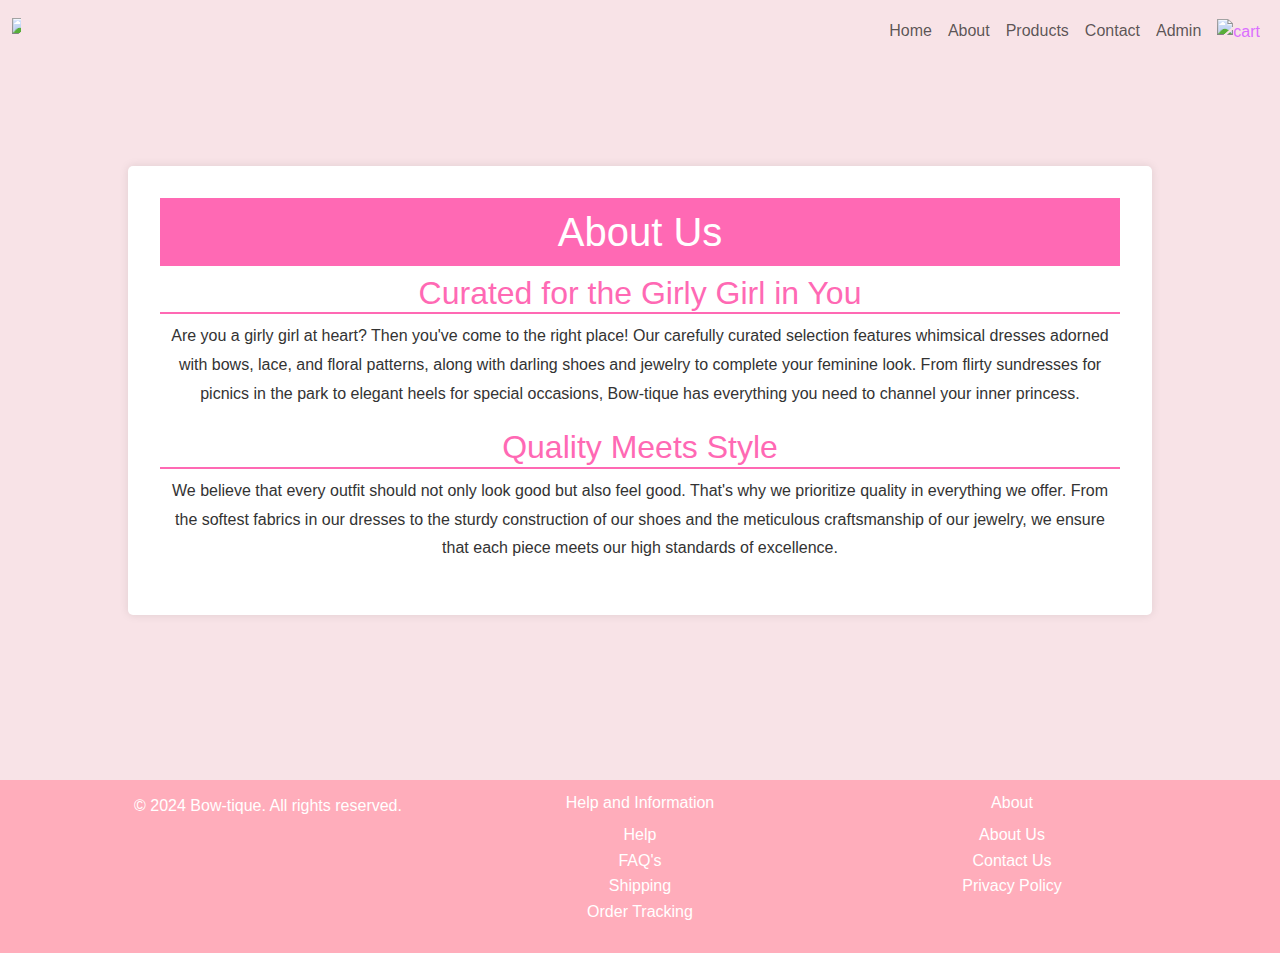
==== html/about.html @ d5d6bd56 "..." ====
<!doctype html>
<html lang="en">

<head>
    <meta charset="utf-8">
    <meta name="viewport" content="width=device-width, initial-scale=1">
    <title>Bow-tique: About Us</title>
    <link href="https://cdn.jsdelivr.net/npm/bootstrap@5.3.3/dist/css/bootstrap.min.css" rel="stylesheet"
        integrity="sha384-QWTKZyjpPEjISv5WaRU9OFeRpok6YctnYmDr5pNlyT2bRjXh0JMhjY6hW+ALEwIH" crossorigin="anonymous">
    <link rel="stylesheet" href="/css/styles.css">
</head>

<body>

    <body>
        <section class="nav-sec">
            <div class="fixed-top">
                <nav class="navbar navbar-expand-lg" id="nv">
                    <div class="container-fluid">
                        <a class="navbar-brand" href="  /index.html"><img
                                src="https://i.postimg.cc/pLfnPJR0/B-1-removebg-preview.png" alt="Logo"
                                class="d-inline-block align-text-top"></a> <!-- Edit the text here -->
                        <button class="navbar-toggler" type="button" data-toggle="collapse" data-target="#navbarNav"
                            aria-controls="navbarNav" aria-expanded="false" aria-label="Toggle navigation">
                            <span class="navbar-toggler-icon"></span>
                        </button>

                        <div class="collapse navbar-collapse justify-content-end" id="navbarNav">
                            <ul class="navbar-nav">
                                <li class="nav-item active">
                                    <a class="nav-link" href="/index.html">Home<span class="sr-only"></span></a>
                                </li>
                                <li class="nav-item">
                                    <a class="nav-link" href="/html/about.html">About</a>
                                </li>
                                <li class="nav-item">
                                    <a class="nav-link" href="/html/products.html">Products</a>
                                </li>
                                <li class="nav-item">
                                    <a class="nav-link" href="/html/contact.html">Contact</a>
                                </li>
                                </li>
                                <li class="nav-item">
                                    <a class="nav-link" href="/html/admin.html">Admin</a>
                                </li>
                                <li class="nav-item">
                                    <a class="nav-link" href="/html/cart.html" style="color: rgb(219, 111, 255);"><img
                                            src="https://i.postimg.cc/fLRj09kc/cart.png" alt="cart" class="cart"></a>
                                </li>
                            </ul>
                        </div>
                    </div>
                </nav>
            </div>
        </section>

        <main id="abt-body">
            <div>
                <BR></BR>
                <BR></BR>
                <main class="about-page">
                    <h1 id="about-h1">About Us</h1>
                    <section class="about-section">
                        <h2>Curated for the Girly Girl in You</h2>
                        <p>Are you a girly girl at heart? Then you've come to the right place! Our carefully curated
                            selection
                            features whimsical dresses adorned with bows, lace, and floral patterns, along with darling
                            shoes
                            and jewelry to complete your feminine look. From flirty sundresses for picnics in the park
                            to
                            elegant heels for special occasions, Bow-tique has everything you need to channel your inner
                            princess.</p>
                    </section>
                    <section class="about-section">
                        <h2>Quality Meets Style</h2>
                        <p>We believe that every outfit should not only look good but also feel good. That's why we
                            prioritize
                            quality in everything we offer. From the softest fabrics in our dresses to the sturdy
                            construction
                            of our shoes and the meticulous craftsmanship of our jewelry, we ensure that each piece
                            meets
                            our
                            high standards of excellence.</p>
                    </section>
                </div>
                <BR></BR>
            </main>

            <footer class="footer">
                <div class="container">
                    <div class="footer-content">
                        <div class="footer-left">
                            <p>&copy; 2024 Bow-tique. All rights reserved.</p>
                        </div>
                        <div class="footer-middle">
                            <h5>Help and Information</h5>
                            <ul>
                                <li><a href="#">Help</a></li>
                                <li><a href="#">FAQ's</a></li>
                                <li><a href="#">Shipping</a></li>
                                <li><a href="#">Order Tracking</a></li>
                            </ul>
                        </div>
                        <div class="footer-right">
                            <h5>About</h5>
                            <ul>
                                <li><a href="/html/about.html">About Us</a></li>
                                <li><a href="/html/contact.html">Contact Us</a></li>
                                <li><a href="#">Privacy Policy</a></li>
                            </ul>
                        </div>
                    </div>
                </div>
            </footer>

            <script src="https://cdn.jsdelivr.net/npm/bootstrap@5.3.3/dist/js/bootstrap.bundle.min.js"
                integrity="sha384-YvpcrYf0tY3lHB60NNkmXc5s9fDVZLESaAA55NDzOxhy9GkcIdslK1eN7N6jIeHz"
                crossorigin="anonymous"></script>
            <script src="https://cdn.jsdelivr.net/npm/@popperjs/core@2.11.8/dist/umd/popper.min.js"
                integrity="sha384-I7E8VVD/ismYTF4hNIPjVp/Zjvgyol6VFvRkX/vR+Vc4jQkC+hVqc2pM8ODewa9r"
                crossorigin="anonymous"></script>
            <script src="https://cdn.jsdelivr.net/npm/bootstrap@5.3.3/dist/js/bootstrap.min.js"
                integrity="sha384-0pUGZvbkm6XF6gxjEnlmuGrJXVbNuzT9qBBavbLwCsOGabYfZo0T0to5eqruptLy"
                crossorigin="anonymous"></script>
    </body>

</html>
---- css/styles.css ----
body {
    background-color: rgb(248, 227, 231);
    font-family: Arial, sans-serif;
    line-height: 1.6;
    margin: 0;
    padding: 0;

}

/* NAV SECTION */
.cart {
    width: 5%;
    height: 5%;
}

.d-inline-block {
    width: 15%;
    height: 15%;
}

#nv {
    background-color: #F8E3E7;
    height: 50%;
    border-bottom: #333;
}


/* HOME */
.bow-tique-logo {
    width: 25%;
}

/* 
https://i.postimg.cc/YCm8TmgH/Welcome-to-1.png
https://i.postimg.cc/L8wxhsHT/Whats-App-Image-2024-06-13-at-09-49-07-f3a22eba.jpg
https://i.postimg.cc/PqD2DkJk/Whats-App-Image-2024-06-13-at-09-49-07-7ff5ccdb.jpg */

.home-carosel {
    width: 75%;
    margin: 0 auto;
}

#home-welcome {
    width: 60%;
    margin: 0 auto;
    text-align: center;
    background-color: rgba(255, 255, 255, 0.555);
    border-radius: 5px;
}

#home-coloumns {
    width: 100%;
    background-color: rgb(255, 173, 187);
    color: white;
}

.home-img {
    width: 30%;
}

.grid-img {
    width: 100%;
}

.img-container {
    position: relative;
    display: inline-block;
}

.grid-img {
    display: block;
    width: 100%;
    height: auto;
}

.overlay {
    position: absolute;
    top: 0;
    bottom: 0;
    left: 0;
    right: 0;
    height: 100%;
    width: 100%;
    opacity: 0;
    transition: .5s ease;
    background-color: rgba(0, 0, 0, 0.5);
    display: flex;
    justify-content: center;
    align-items: center;
}

.img-container:hover .overlay {
    opacity: 1;
}

.view-more {
    color: pink;
    padding: 5% 10%;
    background-color: rgba(0, 0, 0, 0.7);
    text-decoration: none;
    border-radius: 5rem;
}

/* ABOUT */
#abt-body {
    background-image: url('https://i.postimg.cc/dV82rhfQ/Untitled-design-6.png');
}

main.about-page {
    max-width: 80%;
    margin: 5% auto;
    padding: 2.5%;
    background-color: white;
    box-shadow: 0 0 10px rgba(0, 0, 0, 0.1);
    border-radius: 5px;
}

#about-h1 {
    background-color: #ff69b4;
    color: white;
    padding: 1%;
    text-align: center;
}

.about-section {
    margin-bottom: 20px;
    text-align: center;
}

.about-section h2 {
    color: #ff69b4;
    border-bottom: 2px solid #ff69b4;
}

.about-section p {
    color: #333;
    line-height: 1.8;
}

/* PRODUCTS */

#search-div {
    display: flex;
    justify-content: center;
    gap: 1%;
}

#searchInput,
#categoryFilter,
#searchButton {
    padding: 1%;
    border: 1px solid #ccc;
    border-radius: 5px;
}

#searchButton {
    background-color: pink;
    color: white;
    border: none;
    cursor: pointer;
    transition: background-color 0.3s ease;
}

#searchButton:hover {
    background-color: rgb(255, 160, 176);
}

#product-cards {
    background-image: url('');
    padding-bottom: 5%;

}

.product-grid {
    display: grid;
    grid-template-columns: repeat(3, 1fr);
    gap: 5%;
    padding: 5%;
}

.product-card {
    padding: 5%;
    text-align: center;
    border-radius: 5%;
    background-color: rgba(255, 255, 255, 0.37);
    /* Pink background with 1% opacity */
    position: relative;
    transition: transform 0.3s ease;
}

.product-card img {
    max-width: 50%;
    height: auto;
    padding-bottom: 5%;
    margin-bottom: 5%;
    transition: transform 0.3s ease;
}

.product-card:hover {
    transform: scale(1.05);
}

.product-card:hover img {
    transform: scale(1.1);
}

.product-card button {
    margin: 5%;
    color: white;
    background-color: rgb(224, 123, 140);
    border: none;
    border-radius: 5px;
}

.product-card:hover button {
    background-color: rgb(224, 103, 123);
}

/* Modal */
.modal {
    display: none;
    width: 100%;
    height: 100%;
    background-color: rgba(0, 0, 0, 0.5);
}

.modal-content {
    background-color: #fefefe;
    margin: 0 auto;
    padding: 2%;
    border: 1px solid #888;
    width: 50%;
    position: relative;
    max-height: 80%;
    overflow-y: hidden;
}

.close {
    color: #aaa;
    float: right;
    font-weight: bold;
    cursor: pointer;
}

.close:hover,
.close:focus {
    color: black;
    text-decoration: none;
    cursor: pointer;
}

.modal-details {
    text-align: left;
}

.modal-details h2 {
    margin-top: 0;
}

.modal-details p {
    margin-bottom: 1%;
}

.modal-content img {
    width: 100%;
    height: auto;
    /* Ensure images resize proportionally */
    max-height: 300px;
    /* Limit image height if necessary */
    object-fit: contain;
}
/* CONTACT */
#contact-body{
    background-image: url('https://i.postimg.cc/dV82rhfQ/Untitled-design-6.png');
}
.contact-container {
    max-width: 70%;
    margin: auto;
    background: #fff;
    padding: 2.5%;
    border-radius: 8px;
    box-shadow: 0 0 10px rgba(0, 0, 0, 0.1);
}

.contact-header {
    text-align: center;
    
}

.contact-header h3 {
    background-color: #ff69b4;
    color: white;
    padding: 1%;
    text-align: center;
}

.contact-header p {
    color: #555;
}

.social-icons {
    text-align: center;
}

.social-icons a {
    margin: 1%;
    display: inline-block;
}

.social-icons img {
    width: 65%;
}

/* ADMIN */
#admin-body{
    background-image: url('https://i.postimg.cc/dV82rhfQ/Untitled-design-6.png');
}
.table img {
    width: 50px;
}
.table button{
    background-color: #ff69b4;
    border: none;
    color: white;
}
#edit-btn:hover{
    background-color: pink;
    color: white;
}

/* FOOTER */
.footer {
    padding: 20px;
    background-color: #6c757d;
    color: white;
    text-align: center;
    margin-top: 50px;
}

.footer h5 {
    font-size: 16px;
    margin-bottom: 10px;
}

.footer a {
    color: #f8f9fa;
    text-decoration: none;
}

.footer a:hover {
    text-decoration: underline;
}

/* CART */
#cart-body {
    background-image: url('https://i.postimg.cc/dV82rhfQ/Untitled-design-6.png');
}

#cart-heading {
    justify-content: center;
    text-align: center;
}

.main-content {
    padding-top: 10%;
}

.table-responsive {
    margin-top: 5%;
}

.table {
    width: 100%;
    background-color: #fff;
    border-collapse: collapse;
}

.table th,
.table td {
    padding: 1%;
    text-align: center;
    justify-content: center;
    align-content: center;
}

.table th {
    background-color: #f8f9fa;
}

.quantity-buttons {
    display: flex;
    align-items: center;
}

.total-amount {
    text-align: end;
}

#checkout-button {
    background-color: rgb(255, 140, 159);
    border: none;
}

/* FOOTER */
footer{
    background-color: rgb(255, 173, 187);
    color: #fff;
    padding: 1% 0;
}
.footer {
    background-color: rgb(255, 173, 187);
    color: #fff;
    padding: 1% 0;
}
#footer-products{
    padding: 0;
}
.footer .container {
    justify-content: space-between;
    align-items: start;
    flex-wrap: wrap;
}

.footer-content {
    display: flex;
    justify-content: space-between;
    width: 100%;
}

.footer-left,
.footer-middle,
.footer-right {
    flex: 1;
}

.footer-middle ul,
.footer-right ul {
    list-style: none;
    padding: 0;
}

.footer-middle ul li a,
.footer-right ul li a {
    color: #fff;
    text-decoration: none;
}

.footer-middle ul li a:hover,
.footer-right ul li a:hover {
    text-decoration: underline;
}

@media (max-width: 300px) {
    .home-carosel {
        width: 100%;
        margin: 0 auto;
    }

    #home-coloumns h5 {
        font-size: 50%;
    }

    .product-grid {
        display: grid;
        grid-template-columns: repeat(1, 1fr);
        margin-top: 10%;
        gap: 10%;
        padding: 10%;
    }

    .product-card {
        border: 1px solid #ddd;
        /*remove when finished*/
        padding: 1 0%;
        text-align: center;
    }

    .product-card img {
        max-width: 50%;
        height: auto;
        padding-bottom: 5%;
        margin-bottom: 5%;
    }

    .product-card button {
        margin: 10%;
    }
}

main {
    flex: 1;
}
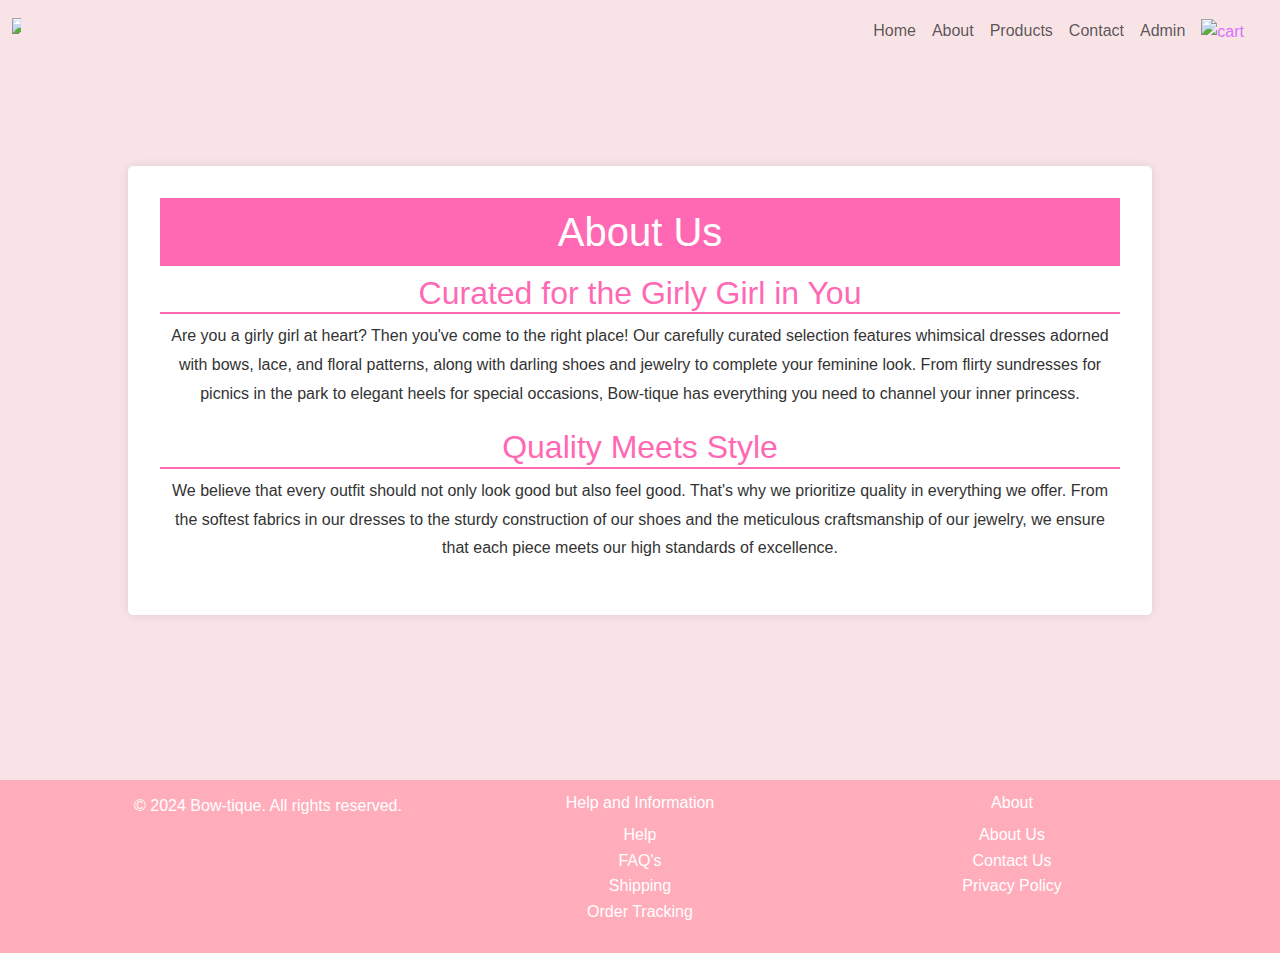
==== commit 4b3d4b5a: "fixed nav omgomgomggg" ====
--- a/html/about.html
+++ b/html/about.html
@@ -17,37 +17,42 @@
             <div class="fixed-top">
                 <nav class="navbar navbar-expand-lg" id="nv">
                     <div class="container-fluid">
-                        <a class="navbar-brand" href="  /index.html"><img
-                                src="https://i.postimg.cc/pLfnPJR0/B-1-removebg-preview.png" alt="Logo"
-                                class="d-inline-block align-text-top"></a> <!-- Edit the text here -->
-                        <button class="navbar-toggler" type="button" data-toggle="collapse" data-target="#navbarNav"
-                            aria-controls="navbarNav" aria-expanded="false" aria-label="Toggle navigation">
+                        <a class="navbar-brand" href="/index.html">
+                            <img src="https://i.postimg.cc/pLfnPJR0/B-1-removebg-preview.png" alt="Logo" class="d-inline-block align-text-top">
+                        </a>
+                        <button class="navbar-toggler" type="button" data-bs-toggle="offcanvas" data-bs-target="#offcanvasNavbar" aria-controls="offcanvasNavbar">
                             <span class="navbar-toggler-icon"></span>
                         </button>
-
-                        <div class="collapse navbar-collapse justify-content-end" id="navbarNav">
-                            <ul class="navbar-nav">
-                                <li class="nav-item active">
-                                    <a class="nav-link" href="/index.html">Home<span class="sr-only"></span></a>
-                                </li>
-                                <li class="nav-item">
-                                    <a class="nav-link" href="/html/about.html">About</a>
-                                </li>
-                                <li class="nav-item">
-                                    <a class="nav-link" href="/html/products.html">Products</a>
-                                </li>
-                                <li class="nav-item">
-                                    <a class="nav-link" href="/html/contact.html">Contact</a>
-                                </li>
-                                </li>
-                                <li class="nav-item">
-                                    <a class="nav-link" href="/html/admin.html">Admin</a>
-                                </li>
-                                <li class="nav-item">
-                                    <a class="nav-link" href="/html/cart.html" style="color: rgb(219, 111, 255);"><img
-                                            src="https://i.postimg.cc/fLRj09kc/cart.png" alt="cart" class="cart"></a>
-                                </li>
-                            </ul>
+    
+                        <div class="offcanvas offcanvas-end" tabindex="-1" id="offcanvasNavbar" aria-labelledby="offcanvasNavbarLabel">
+                            <div class="offcanvas-header">
+                                <h5 class="offcanvas-title" id="offcanvasNavbarLabel">Menu</h5>
+                                <button type="button" class="btn-close text-reset" data-bs-dismiss="offcanvas" aria-label="Close"></button>
+                            </div>
+                            <div class="offcanvas-body">
+                                <ul class="navbar-nav justify-content-end flex-grow-1 pe-3">
+                                    <li class="nav-item active">
+                                        <a class="nav-link" href="/index.html">Home<span class="sr-only"></span></a>
+                                    </li>
+                                    <li class="nav-item">
+                                        <a class="nav-link" href="/html/about.html">About</a>
+                                    </li>
+                                    <li class="nav-item">
+                                        <a class="nav-link" href="/html/products.html">Products</a>
+                                    </li>
+                                    <li class="nav-item">
+                                        <a class="nav-link" href="/html/contact.html">Contact</a>
+                                    </li>
+                                    <li class="nav-item">
+                                        <a class="nav-link" href="/html/admin.html">Admin</a>
+                                    </li>
+                                    <li class="nav-item">
+                                        <a class="nav-link" href="/html/cart.html" style="color: rgb(219, 111, 255);">
+                                            <img src="https://i.postimg.cc/fLRj09kc/cart.png" alt="cart" class="cart">
+                                        </a>
+                                    </li>
+                                </ul>
+                            </div>
                         </div>
                     </div>
                 </nav>
